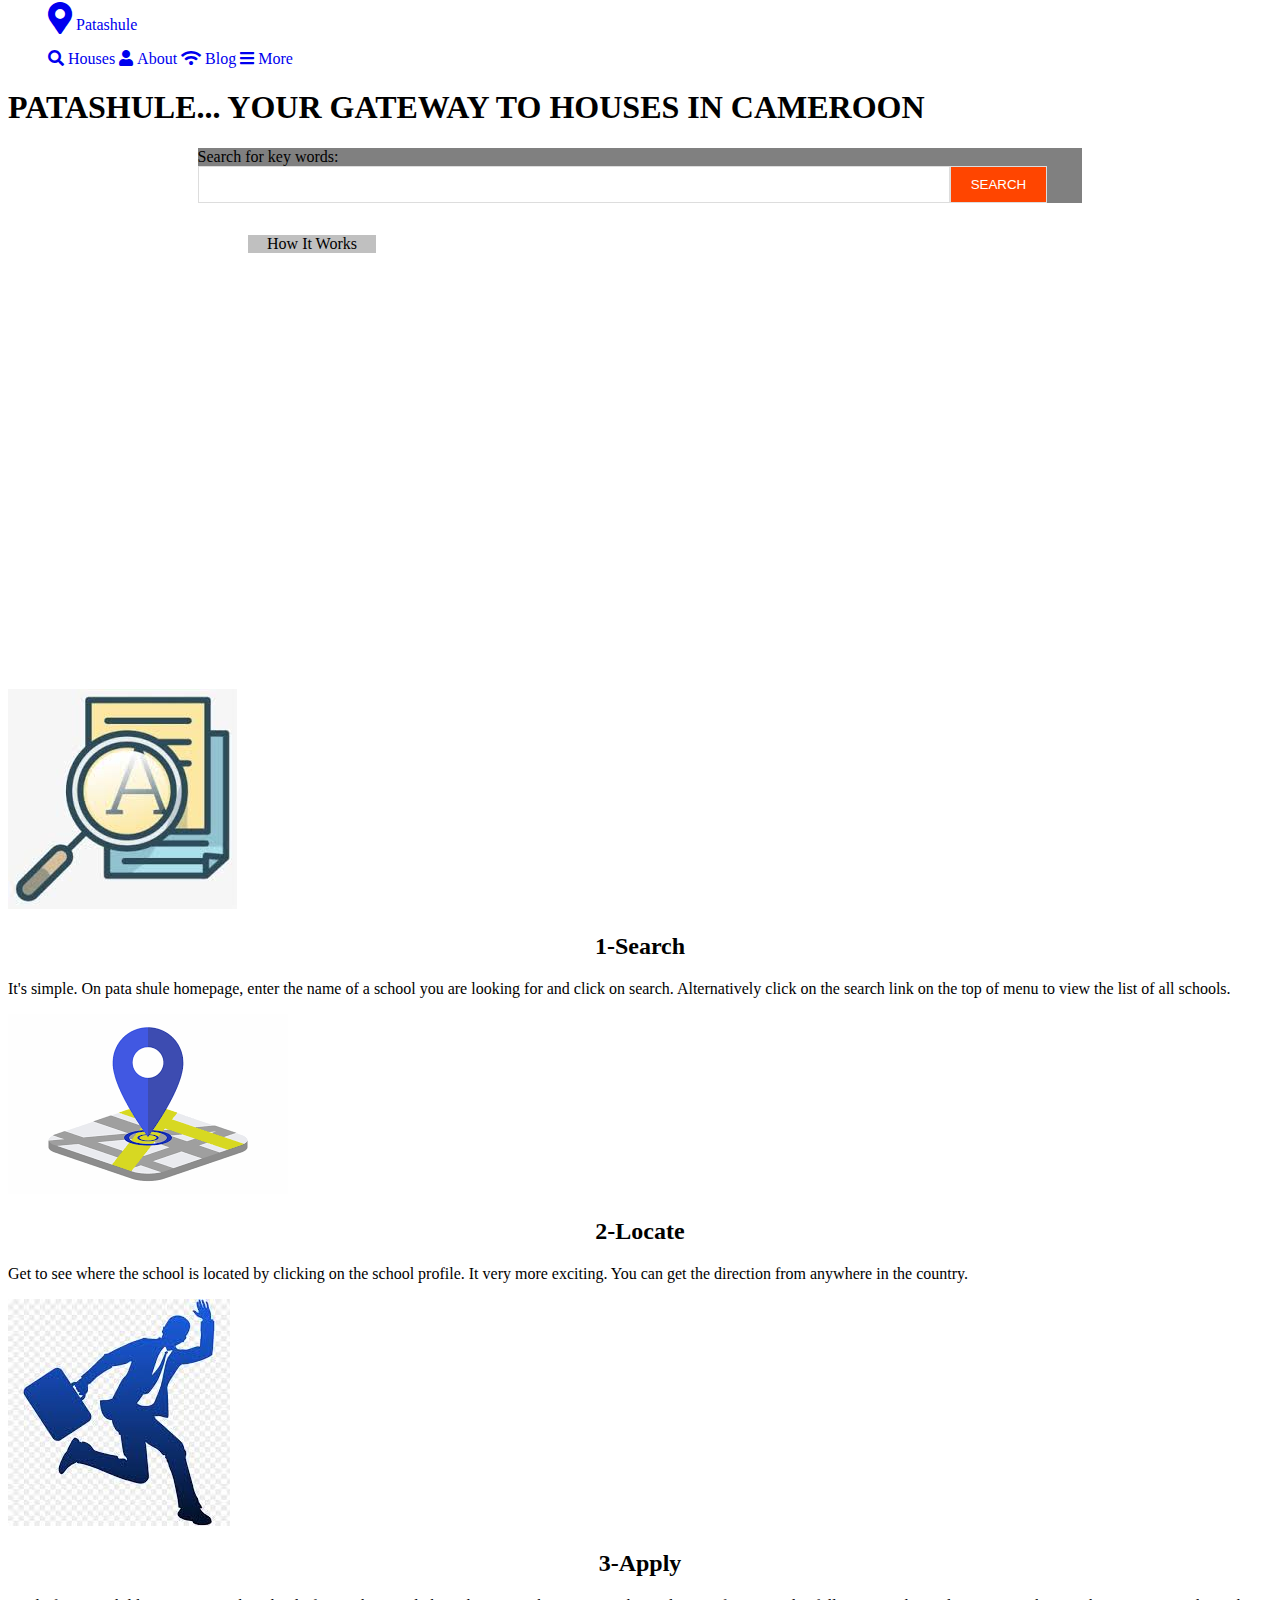
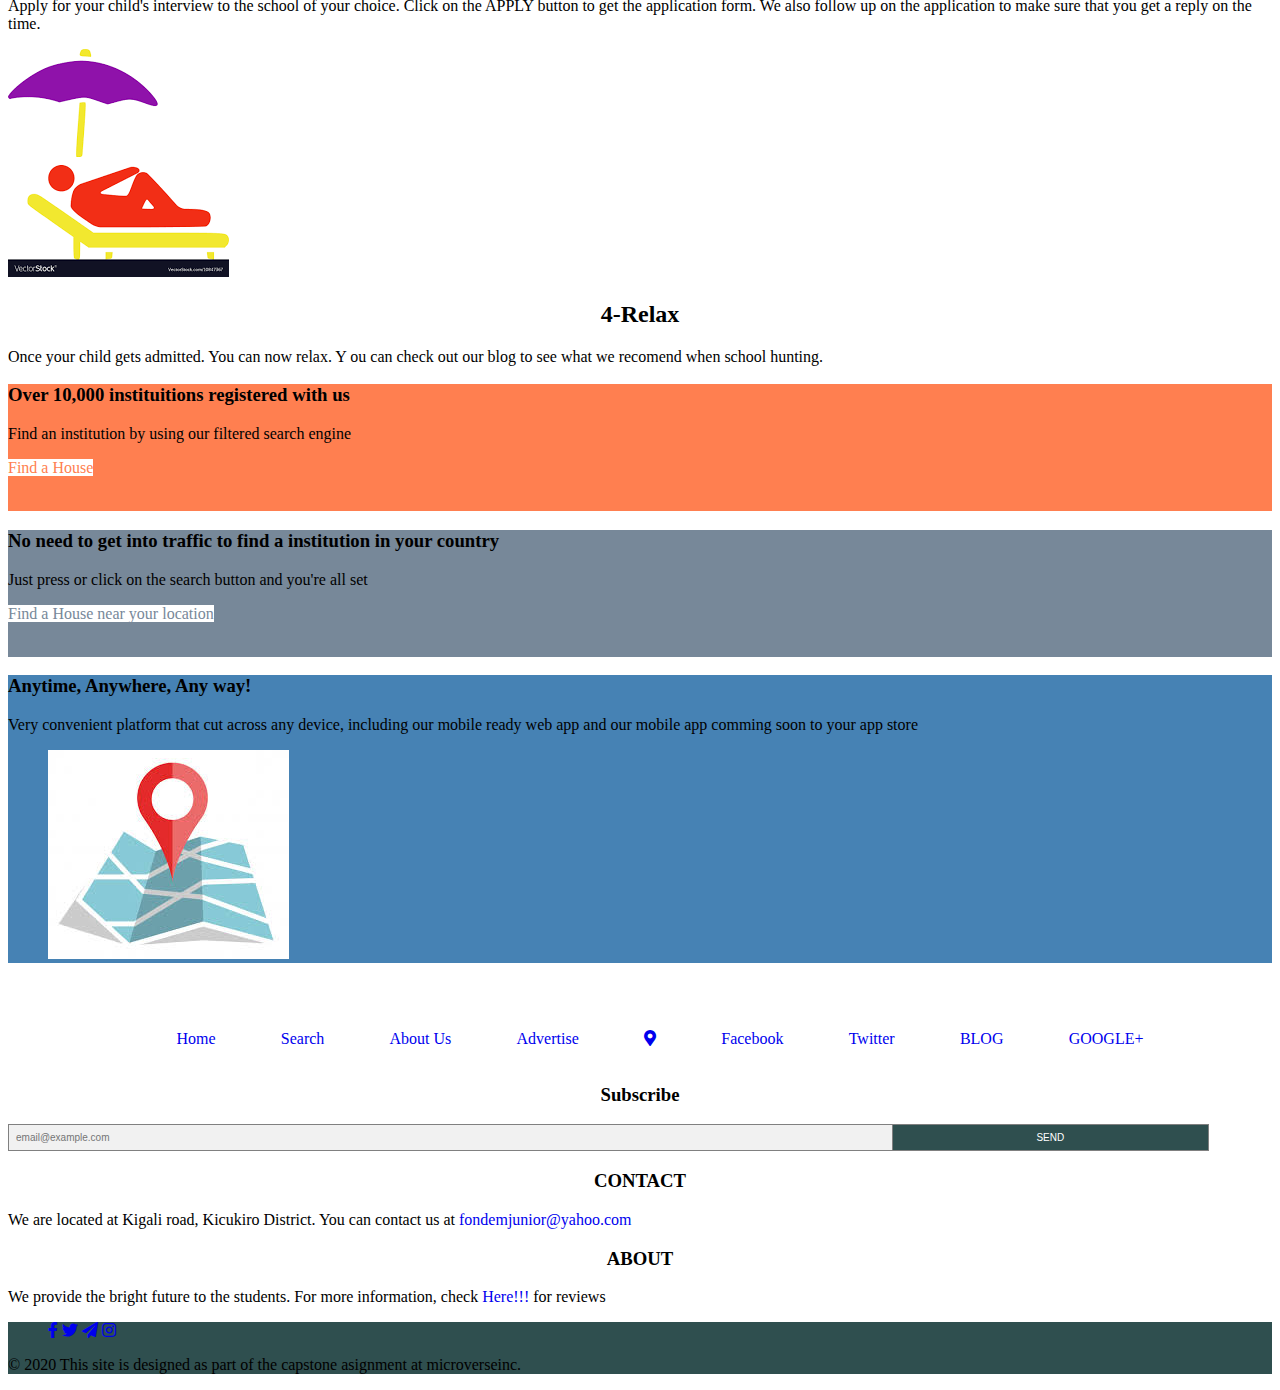
==== index.html @ 0b966c61 "finter linters" ====
<!DOCTYPE html>
<html lang="en">
<head>
    <meta charset="UTF-8">
    <meta http-equiv="X-UA-Compatible" content="IE=edge">
    <meta name="viewport" content="width=device-width, initial-scale=1.0">
    <link href="https://cdn.jsdelivr.net/npm/bootstrap@5.0.0-beta3/dist/css/bootstrap.min.css" rel="stylesheet" integrity="sha384-eOJMYsd53ii+scO/bJGFsiCZc+5NDVN2yr8+0RDqr0Ql0h+rP48ckxlpbzKgwra6" crossorigin="anonymous">
<script src="https://cdn.jsdelivr.net/npm/bootstrap@5.0.0-beta3/dist/js/bootstrap.bundle.min.js" integrity="sha384-JEW9xMcG8R+pH31jmWH6WWP0WintQrMb4s7ZOdauHnUtxwoG2vI5DkLtS3qm9Ekf" crossorigin="anonymous"></script>
    <link rel="stylesheet" href="https://cdnjs.cloudflare.com/ajax/libs/font-awesome/4.7.0/css/font-awesome.min.css">
    <link rel="stylesheet" href="css/all.css">
    <link rel="stylesheet" href="style.css">
    <title>House To Rest</title>
</head>
<body>
    <div class="container-fluid">
    <header class="row">
        <nav class="col bg-danger">
            <div class="row">
                <div class="col-12 col-md-3">
                <ul class="d-flex list-deco justify-content-center pt-2 float-md-start">
                    <li><a href="#" class="text-white"><i class="fas fa-map-marker-alt fa-2x"></i></a></li>
                    <li><a href="#" class="ps-3 text-white">Patashule</a></li>
                </ul>
            </div>
            
            <div class="col-12 col-md-9 list-deco">
                <ul class="d-flex justify-content-center justify-content-md-around float-lg-end pt-2">
                    <li><a href="items.html" class="text-white pe-1"><i class="fas fa-search"></i></a></li>
                    <li><a href="#" class="text-white d-none d-lg-block"> Houses</a></li>
                    <li><a href="#" class="text-white ps-4"><i class="fas fa-user"></i></a></li>
                    <li><a href="#" class="text-white d-none d-lg-block"> About</a></li>
                    <li><a href="#" class="text-white ps-4"><i class="fas fa-wifi"></i></a></li>
                    <li><a href="#" class="text-white d-none d-lg-block"> Blog</a></li>
                    <li><a href="#" class="text-white ps-4"><i class="fas fa-bars"></i></a></li>
                    <li><a href="#" class="text-white d-none d-lg-block"> More</a></li>
            </ul>
            </div>
            </div>
        </nav>
        <div class="background-image position-relative">
            <div class="position-absolute top-50 start-20">
            <h1 class="text-white ps-4">PATASHULE... YOUR GATEWAY <span class="">TO HOUSES IN CAMEROON</span></h1>
            <form class="p-1 rounded form-inline" action="/action_page.php">
                <label for="search">Search for key words:</label>
                
                <span class="form-inline1"><input type="search" id="search" name="search">
                <button type="submit">Search</button></span>
                
            </form>
            <div class="box-works">How It Works</div>
        </div>
        </div>
    </header>

    <main class="row">
        <div class="col upper-main pt-5">
            <div class="row">
            <div class="col-sm-12 col-md-12 col-lg-6">
                <div class="icon d-flex justify-content-center">
                    <img src="images/search-1.jfif" class="img-fluid" alt="">
                </div>
                <div>
                    <h2 class="main-header">1-Search</h2>
                </div>
                <div>
                    <p>
                        It's simple. On pata shule homepage, enter the name of a school you are looking for and click on search. Alternatively click on the search link on the top of menu to view the list of all schools.
                    </p>
                </div>
                
            </div>

            <div class="col-sm-12 col-md-12 col-lg-6">
                <div class="icon d-flex justify-content-center">
                    <img src="images/locate-1.png" class="img-fluid" alt="">
                </div>
                <div>
                    <h2 class="main-header">2-Locate</h2>
                </div>
                <div>
                    <p>
                        Get to see where the school is located by clicking on the school profile. It very more exciting. You can get the direction from anywhere in the country.
                    </p>
                </div>
                
            </div>
        </div>
        <div class="row">
            <div class="col-sm-12 col-md-12 col-lg-6">
                <div class="icon d-flex justify-content-center">
                    <img src="images/apply-1.jfif" class="img-fluid" alt="">
                </div>
                <div>
                    <h2 class="main-header">3-Apply</h2>
                </div>
                <div>
                    <p>
                        Apply for your child's interview to the school of your choice. Click on the APPLY button to get the application form. We also follow up on the application to make sure that you get a reply on the time.
                    </p>
                </div>
                
            </div>

            <div class="col-sm-12 col-md-12 col-lg-6">
                <div class="icon d-flex justify-content-center">
                    <img src="images/relax-1.png" class="img-fluid" alt="">
                </div>
                <div>
                    <h2 class="main-header">4-Relax</h2>
                </div>
                <div>
                    <p>
                        Once your child gets admitted. You can now relax. Y ou can check out our blog to see what we recomend when school hunting.
                    </p>
                </div>
                
            </div>
        </div>
        </div>
        <div class="lower-main">
            <div class="container-fluid">
                <div class="row">
                    <div class="row main-background-color1 pt-4">
                        <div class="col-sm-12 order-sm-2 order-md-1 col-md-9 art-main text-white">
                        <h3>Over 10,000 instituitions registered with us</h3>
                        <p>Find an institution by using our filtered search engine</p>
                        <span class="button-link">Find a House</span>
                        </div>
                        <figure class="col-sm-12 order-sm-1 order-md-2 col-md-3"><img src="https://ocscdn.azureedge.net/TX4IL/General%20Photos/efcae2cf-9b0f-4127-ac6e-5239e63807be.jpg" alt="" width="250" class="img-fluid rounded-circle mx-auto d-block"></figure>
                    </div>

                    <div class="row main-background-color2 pt-4">
                        <div class="col-sm-12 order-sm-2 order-md-1 col-md-9 art-main text-white">
                        <h3>No need to get into traffic to find a institution in your country</h3>
                        <p>Just press or click on the search button and you're all set</p>
                        <span class="button-link1">Find a House near your location</span>
                        </div>
                        <figure class="col-sm-12 order-sm-1 order-md-2 col-md-3">
                            <img src="https://www.expat.com/upload/housing/672855/1614450075478_3014882-full_size_3x2-t1614450511.jpg" alt="" width="250" class="img-fluid rounded-circle mx-auto d-block">
                        </figure>
                    </div>

                    <div class="row main-background-color3 pt-4">
                        <div class="col-sm-12 order-sm-2 order-md-1 col-md-9 art-main text-white">
                        <h3>Anytime, Anywhere, Any way!</h3>
                        <p>Very convenient platform that cut across any device, including our mobile ready web app
                            and our mobile app comming soon to your app store</p>
                        </div>
                        <figure class="col-sm-12 order-sm-1 order-md-2 col-md-3">
                            <img src="images/phone-location-4.png" alt="" class="img-fluid img-thumbnail mx-auto d-block">
                        </figure>
                    </div>
                </div>
            </div>
        </div>
    </main>
    
    <footer class="container-fluid">
    <div class="row bg-dark">
        <div class="upper-footer">
            <div class="footer-size home-link home-link1  home-link2 pb-2">
                <br>
                <ul class="upper-footer home-link">
                    <li><a href="#" class="text-white pt-2 upper-footer-nav">Home</a></li>
                    <li><a href="#" class="text-white pt-2 upper-footer-nav">Search</a></li>
                    <li><a href="#" class="text-white pt-2 upper-footer-nav">About Us</a></li>
                    <li><a href="#" class="text-white pt-2 upper-footer-nav home-link1">Advertise</a></li>
                    <li><a href="#" class="text-white pt-2 upper-footer-nav pb-2"><i class="fas fa-map-marker-alt"></i></a></li>
                    <li><a href="#" class="text-white pt-2 upper-footer-nav home-link">Facebook</a></li>
                    <li><a href="#" class="text-white pt-2 upper-footer-nav">Twitter</a></li>
                    <li><a href="#" class="text-white pt-2 upper-footer-nav">BLOG</a></li>
                    <li><a href="#" class="text-white pt-2 upper-footer-nav">GOOGLE+</a></li>
                </ul>
            </div>

        </div>
        <div class="row middlefooter text-white pt-3 ps-5">
            <div class="col-md-4">
                <h3 class="middlefooter-header">Subscribe</h3>
            <form class="form-style" action="action_page.php">
                <input type="text" placeholder="email@example.com" name="search">
                <button type="submit">SEND</button>
              </form>
            </div>
            
            <div class="col-md-4 pt-3">
                <h3 class="middlefooter-header">CONTACT</h3>
                <p>We are located at Kigali road, Kicukiro District. You can contact us at <a href="#">fondemjunior@yahoo.com</a></p>
            </div>
            <div class="col-md-4 pt-3">
                <h3 class="middlefooter-header">ABOUT</h3>
                <P>We provide the bright future to the students. For more information, check <a href="#">Here!!!</a> for reviews</P>
            </div>
        </div>
        <div class="lower-footer text-white">
            <div class="row">
                <ul class="col-lg-4">
                    <li><a href="#" class="text-white"><i class="fab fa-facebook-f"></i></a></li>
                    <li><a href="#" class="text-white"><i class="fab fa-twitter"></i></a></li>
                    <li><a href="#" class="text-white"><i class="fas fa-paper-plane"></i></a></li>
                    <li><a href="#" class="text-white"><i class="fab fa-instagram"></i></a></li>
                </ul>
                <div class="col-lg-8 ps-2"><p class="float-lg-end">© 2020 This site is designed as part of the capstone asignment at microverseinc.</p></div>
            </div>
        </div>
    </div>
</footer>
</div>
    <script src="https://cdn.jsdelivr.net/npm/@popperjs/core@2.9.1/dist/umd/popper.min.js" integrity="sha384-SR1sx49pcuLnqZUnnPwx6FCym0wLsk5JZuNx2bPPENzswTNFaQU1RDvt3wT4gWFG" crossorigin="anonymous"></script>
<script src="https://cdn.jsdelivr.net/npm/bootstrap@5.0.0-beta3/dist/js/bootstrap.min.js" integrity="sha384-j0CNLUeiqtyaRmlzUHCPZ+Gy5fQu0dQ6eZ/xAww941Ai1SxSY+0EQqNXNE6DZiVc" crossorigin="anonymous"></script>

</body>
</html>
---- style.css ----
* {
  box-sizing: border-box;
}

/* Style the search field */
form.form-style input[type=text] {
  padding: 10px;
  font-size: 17px;
  border: 1px solid grey;
  float: left;
  width: 80%;
  background: #f1f1f1;
}

/* Style the submit button */
form.form-style button {
  float: left;
  margin-top: 0%;
  width: 15%;
  padding: 10px;
  background-color: darkslategrey;
  color: white;
  font-size: 17px;
  border: 1px solid grey;
  border-left: none;
  cursor: pointer;
}

form.form-style button:hover {
  background: #0b7dda;
}

/* Clear floats */
form.form-style::after {
  content: "";
  clear: both;
  display: table;
}

/* header */

.background-image {
  background-image: url(https://www.expat.com/images/destinations-pictures/cameroon-hero_size-t1448621766.jpg);
  height: 600px;
  max-width: 100%;
  background-size: cover;
}

a {
  text-decoration: none;
  list-style: none;
}

.list-deco a {
  text-decoration: none;
  list-style: none;
}

ul li {
  display: inline;
}

.box-works {
  background-color: silver;
  width: 8rem;
  margin-top: 2rem;
  margin-left: 1.5rem;
  text-align: center;
}

/* main content */

.main-header {
  text-align: center;
}

.main-background-color1 {
  background-color: coral;
}

.main-background-color2 {
  background-color: lightslategrey;
}

.main-background-color3 {
  background-color: steelblue;
}

.button-link {
  color: coral;
  background-color: white;
  text-align: center;
}

.button-link1 {
  color: lightslategray;
  background-color: white;
  text-align: center;
}

/* footer */

.upper-footer {
  display: flex;
  flex-direction: column;
  align-items: center;
}

.home-link {
  border-top: 1px solid white;
}

.home-link1 {
  border-bottom: 1px solid white;
}

.footer-size {
  width: 90%;
}

.lower-footer {
  background-color: darkslategrey;
}

@media only screen and (min-width: 768px) {
  .box-works {
    margin-left: 15rem;
  }

  .upper-footer {
    display: flex;
    flex-direction: row;
    flex-wrap: nowrap;
    justify-content: space-evenly;
  }

  .home-link {
    border-top: 0;
  }

  .home-link1 {
    border-bottom: 0;
  }

  .home-link2 {
    border-top: 1px solid white;
    border-bottom: 1px solid white;
    margin-top: 1rem;
  }

  .upper-footer-nav {
    padding-bottom: 1rem;
  }

  form.form-style input[type=text] {
    padding: 7px;
    font-size: 10px;
    width: 70%;
  }

  .form-inline button {
    padding: 10px 20px;
    background-color: cornflowerblue;
    border: 1px solid #ddd;
    color: white;
    cursor: pointer;
    text-transform: uppercase;
  }

  form.form-style button {
    width: 25%;
    padding: 7px;
    font-size: 10px;
  }

  .middlefooter-header {
    text-align: center;
  }
}

select {
  padding: 4px;
}

.form-inline {
  background-color: gray;
  width: 70%;
  margin: auto;
}

.form-inline1 {
  display: flex;
  flex-flow: row wrap;
  align-items: center;
}

.form-inline input {
  vertical-align: middle;
  margin: 0 0 0 0;
  padding: 10px;
  background-color: #fff;
  border: 1px solid #ddd;
  width: 80%;
}

@media (max-width: 768px) {
  .form-inline input {
    margin: 10px 0;
    width: 95%;
  }

  .form-inline1 {
    flex-direction: column;
    align-items: stretch;
  }

  .form-inline button {
    background-color: orangered;
    width: 95%;
  }
}

@media only screen and (min-width: 992px) {
  .form-inline button {
    background-color: orangered;
  }

  .form-inline input {
    width: 85%;
  }
}

/* list of items file */

.card-b-color {
  background-color: coral;
}
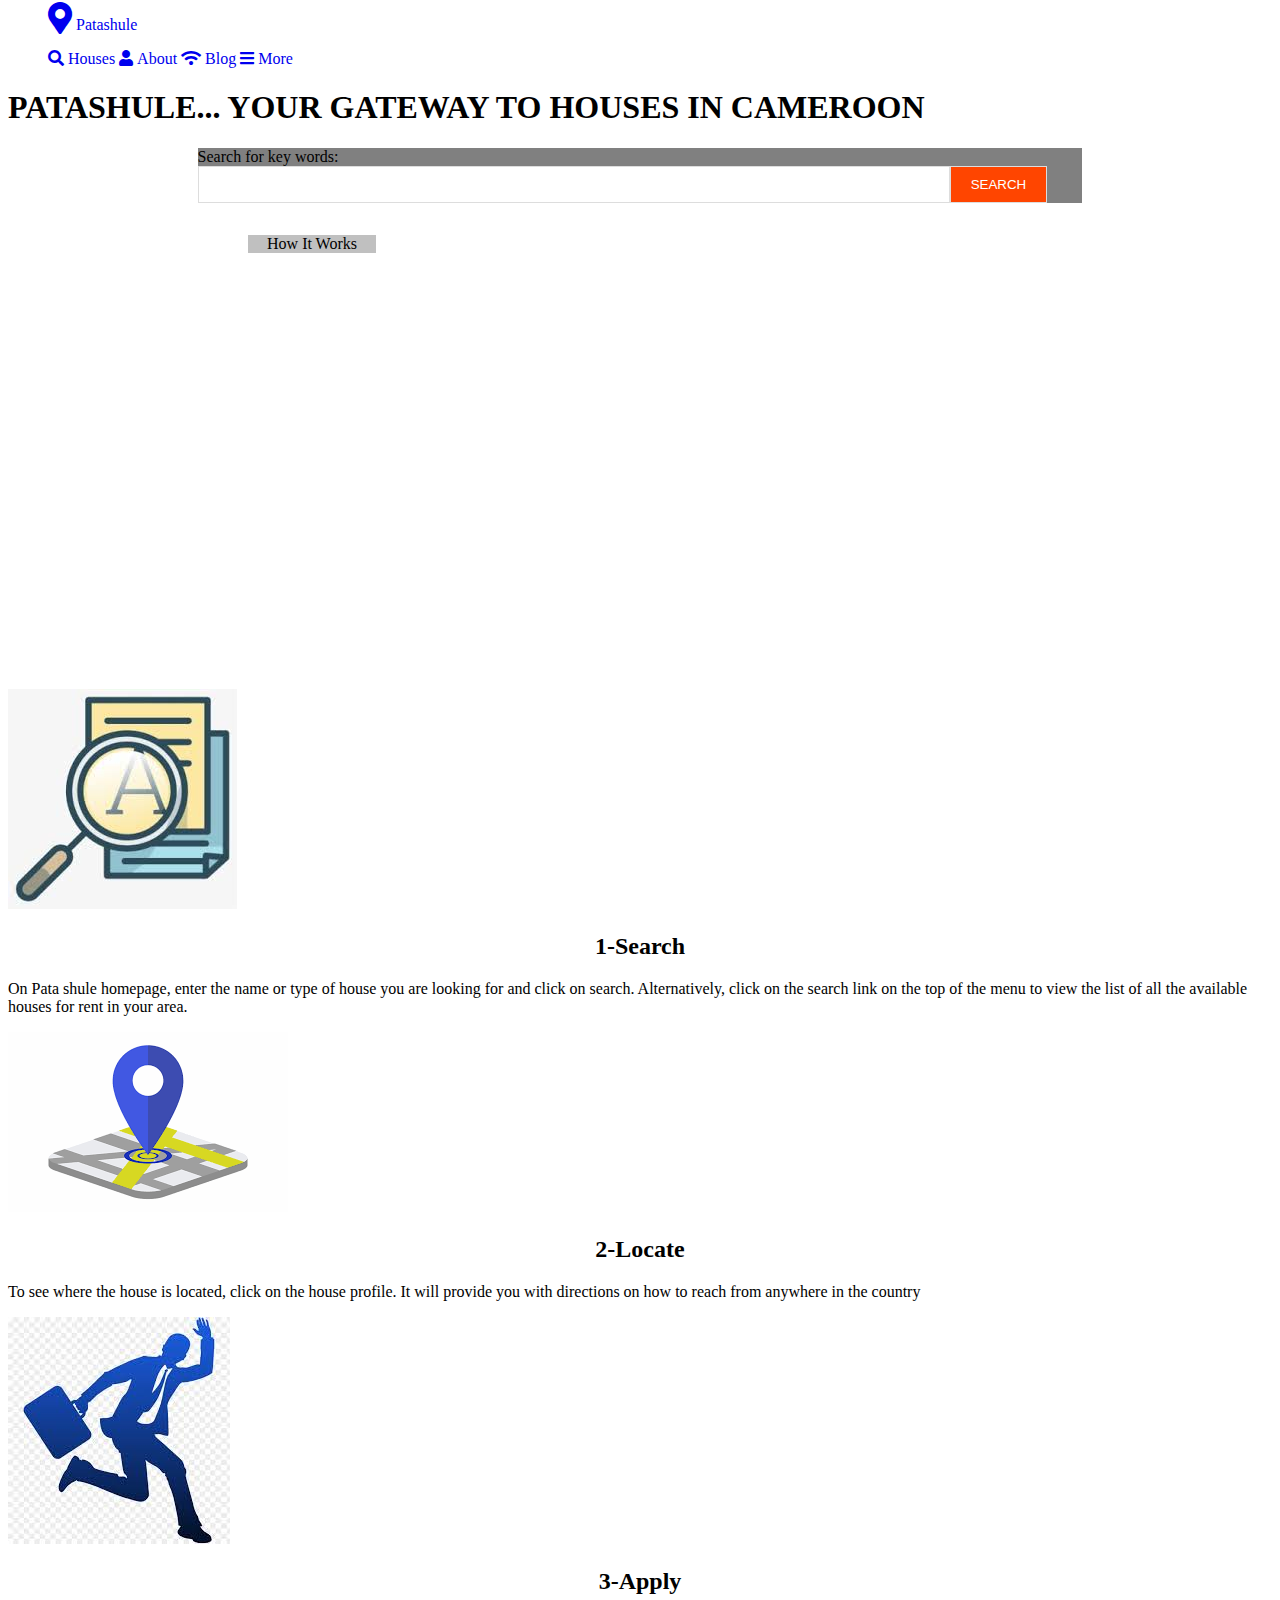
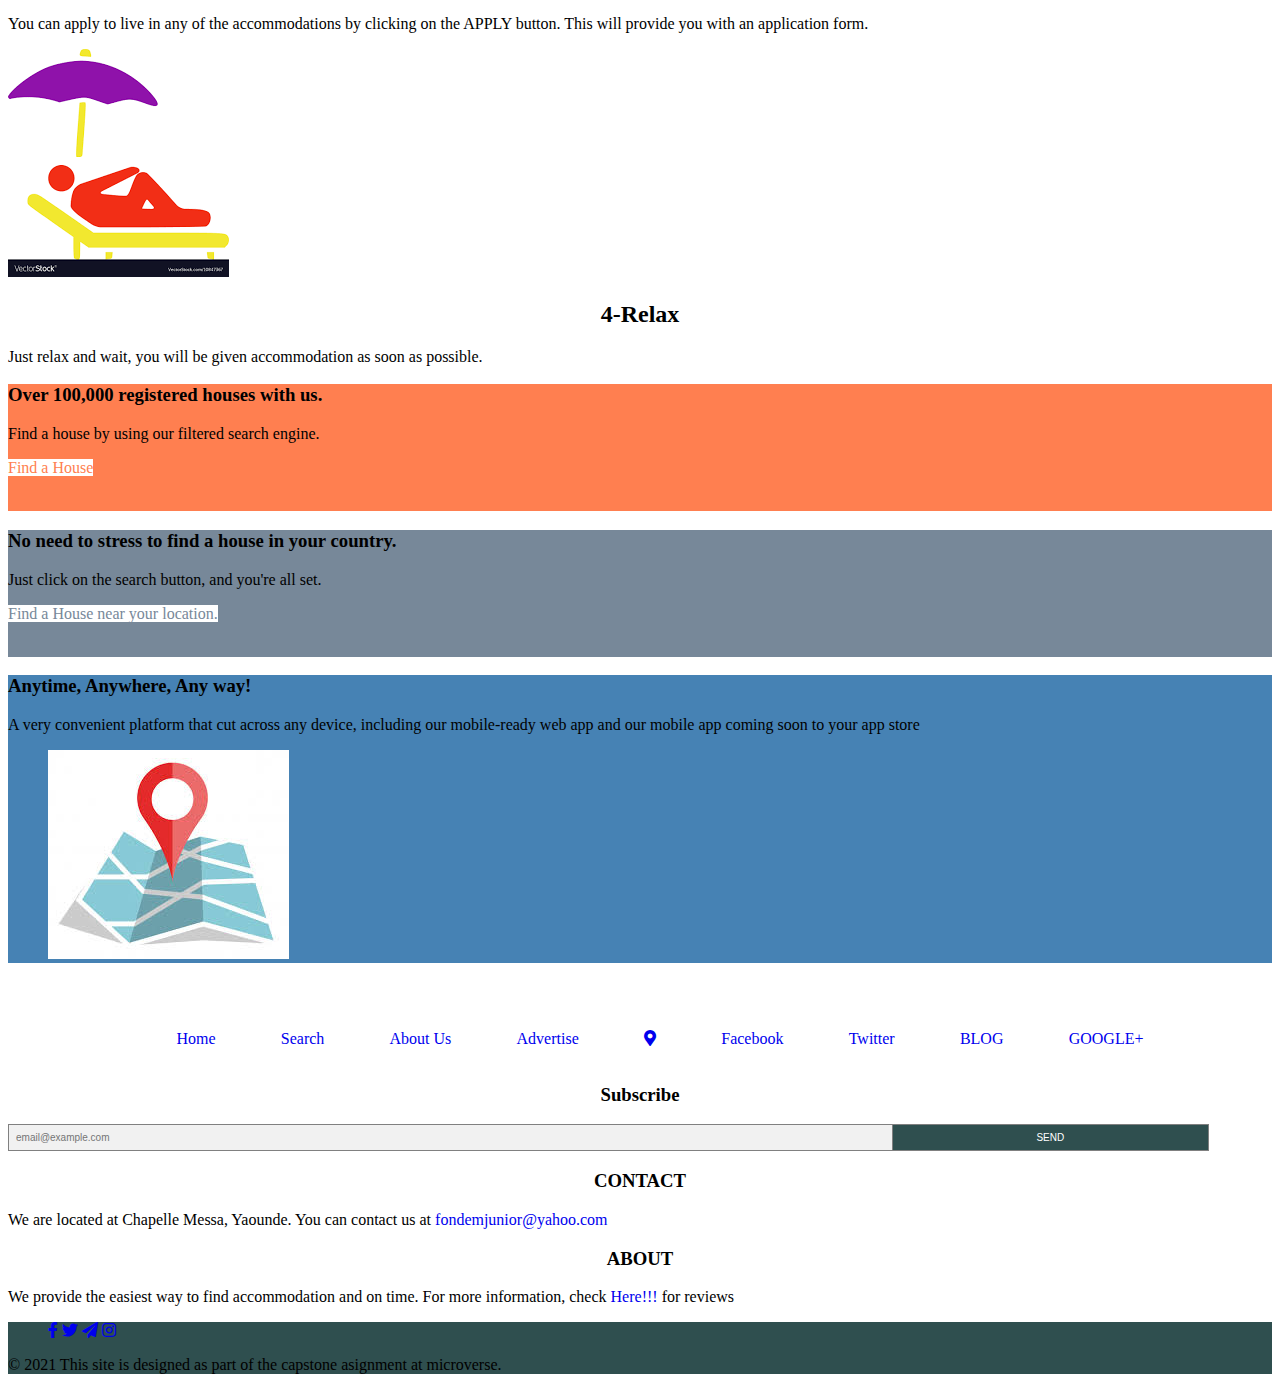
==== commit 7dfdcd3e: "add style to footer" ====
--- a/index.html
+++ b/index.html
@@ -27,11 +27,11 @@
                 <ul class="d-flex justify-content-center justify-content-md-around float-lg-end pt-2">
                     <li><a href="items.html" class="text-white pe-1"><i class="fas fa-search"></i></a></li>
                     <li><a href="#" class="text-white d-none d-lg-block"> Houses</a></li>
-                    <li><a href="#" class="text-white ps-4"><i class="fas fa-user"></i></a></li>
+                    <li><a href="#" class="text-white ps-4 pe-1"><i class="fas fa-user"></i></a></li>
                     <li><a href="#" class="text-white d-none d-lg-block"> About</a></li>
-                    <li><a href="#" class="text-white ps-4"><i class="fas fa-wifi"></i></a></li>
+                    <li><a href="#" class="text-white ps-4 pe-1"><i class="fas fa-wifi"></i></a></li>
                     <li><a href="#" class="text-white d-none d-lg-block"> Blog</a></li>
-                    <li><a href="#" class="text-white ps-4"><i class="fas fa-bars"></i></a></li>
+                    <li><a href="#" class="text-white ps-4 pe-1"><i class="fas fa-bars"></i></a></li>
                     <li><a href="#" class="text-white d-none d-lg-block"> More</a></li>
             </ul>
             </div>
@@ -64,7 +64,8 @@
                 </div>
                 <div>
                     <p>
-                        It's simple. On pata shule homepage, enter the name of a school you are looking for and click on search. Alternatively click on the search link on the top of menu to view the list of all schools.
+                        On Pata shule homepage, enter the name or type of house you are looking for and click on search. Alternatively, click on
+                        the search link on the top of the menu to view the list of all the available houses for rent in your area.
                     </p>
                 </div>
                 
@@ -79,7 +80,8 @@
                 </div>
                 <div>
                     <p>
-                        Get to see where the school is located by clicking on the school profile. It very more exciting. You can get the direction from anywhere in the country.
+                        To see where the house is located, click on the house profile. It will provide you with directions on how to reach from
+                        anywhere in the country
                     </p>
                 </div>
                 
@@ -95,7 +97,8 @@
                 </div>
                 <div>
                     <p>
-                        Apply for your child's interview to the school of your choice. Click on the APPLY button to get the application form. We also follow up on the application to make sure that you get a reply on the time.
+                        You can apply to live in any of the accommodations by clicking on the APPLY button. This will provide you with an
+                        application form.
                     </p>
                 </div>
                 
@@ -110,7 +113,7 @@
                 </div>
                 <div>
                     <p>
-                        Once your child gets admitted. You can now relax. Y ou can check out our blog to see what we recomend when school hunting.
+                        Just relax and wait, you will be given accommodation as soon as possible.
                     </p>
                 </div>
                 
@@ -122,8 +125,8 @@
                 <div class="row">
                     <div class="row main-background-color1 pt-4">
                         <div class="col-sm-12 order-sm-2 order-md-1 col-md-9 art-main text-white">
-                        <h3>Over 10,000 instituitions registered with us</h3>
-                        <p>Find an institution by using our filtered search engine</p>
+                        <h3>Over 100,000 registered houses with us.</h3>
+                        <p>Find a house by using our filtered search engine.</p>
                         <span class="button-link">Find a House</span>
                         </div>
                         <figure class="col-sm-12 order-sm-1 order-md-2 col-md-3"><img src="https://ocscdn.azureedge.net/TX4IL/General%20Photos/efcae2cf-9b0f-4127-ac6e-5239e63807be.jpg" alt="" width="250" class="img-fluid rounded-circle mx-auto d-block"></figure>
@@ -131,9 +134,9 @@
 
                     <div class="row main-background-color2 pt-4">
                         <div class="col-sm-12 order-sm-2 order-md-1 col-md-9 art-main text-white">
-                        <h3>No need to get into traffic to find a institution in your country</h3>
-                        <p>Just press or click on the search button and you're all set</p>
-                        <span class="button-link1">Find a House near your location</span>
+                        <h3>No need to stress to find a house in your country.</h3>
+                        <p>Just click on the search button, and you're all set.</p>
+                        <span class="button-link1">Find a House near your location.</span>
                         </div>
                         <figure class="col-sm-12 order-sm-1 order-md-2 col-md-3">
                             <img src="https://www.expat.com/upload/housing/672855/1614450075478_3014882-full_size_3x2-t1614450511.jpg" alt="" width="250" class="img-fluid rounded-circle mx-auto d-block">
@@ -143,8 +146,7 @@
                     <div class="row main-background-color3 pt-4">
                         <div class="col-sm-12 order-sm-2 order-md-1 col-md-9 art-main text-white">
                         <h3>Anytime, Anywhere, Any way!</h3>
-                        <p>Very convenient platform that cut across any device, including our mobile ready web app
-                            and our mobile app comming soon to your app store</p>
+                        <p>A very convenient platform that cut across any device, including our mobile-ready web app and our mobile app coming soon to your app store</p>
                         </div>
                         <figure class="col-sm-12 order-sm-1 order-md-2 col-md-3">
                             <img src="images/phone-location-4.png" alt="" class="img-fluid img-thumbnail mx-auto d-block">
@@ -185,11 +187,11 @@
             
             <div class="col-md-4 pt-3">
                 <h3 class="middlefooter-header">CONTACT</h3>
-                <p>We are located at Kigali road, Kicukiro District. You can contact us at <a href="#">fondemjunior@yahoo.com</a></p>
+                <p>We are located at Chapelle Messa, Yaounde. You can contact us at <a href="#">fondemjunior@yahoo.com</a></p>
             </div>
             <div class="col-md-4 pt-3">
                 <h3 class="middlefooter-header">ABOUT</h3>
-                <P>We provide the bright future to the students. For more information, check <a href="#">Here!!!</a> for reviews</P>
+                <P>We provide the easiest way to find accommodation and on time. For more information, check <a href="#">Here!!!</a> for reviews</P>
             </div>
         </div>
         <div class="lower-footer text-white">
@@ -200,7 +202,7 @@
                     <li><a href="#" class="text-white"><i class="fas fa-paper-plane"></i></a></li>
                     <li><a href="#" class="text-white"><i class="fab fa-instagram"></i></a></li>
                 </ul>
-                <div class="col-lg-8 ps-2"><p class="float-lg-end">© 2020 This site is designed as part of the capstone asignment at microverseinc.</p></div>
+                <div class="col-lg-8 ps-2"><p class="float-lg-end">© 2021 This site is designed as part of the capstone asignment at microverse.</p></div>
             </div>
         </div>
     </div>
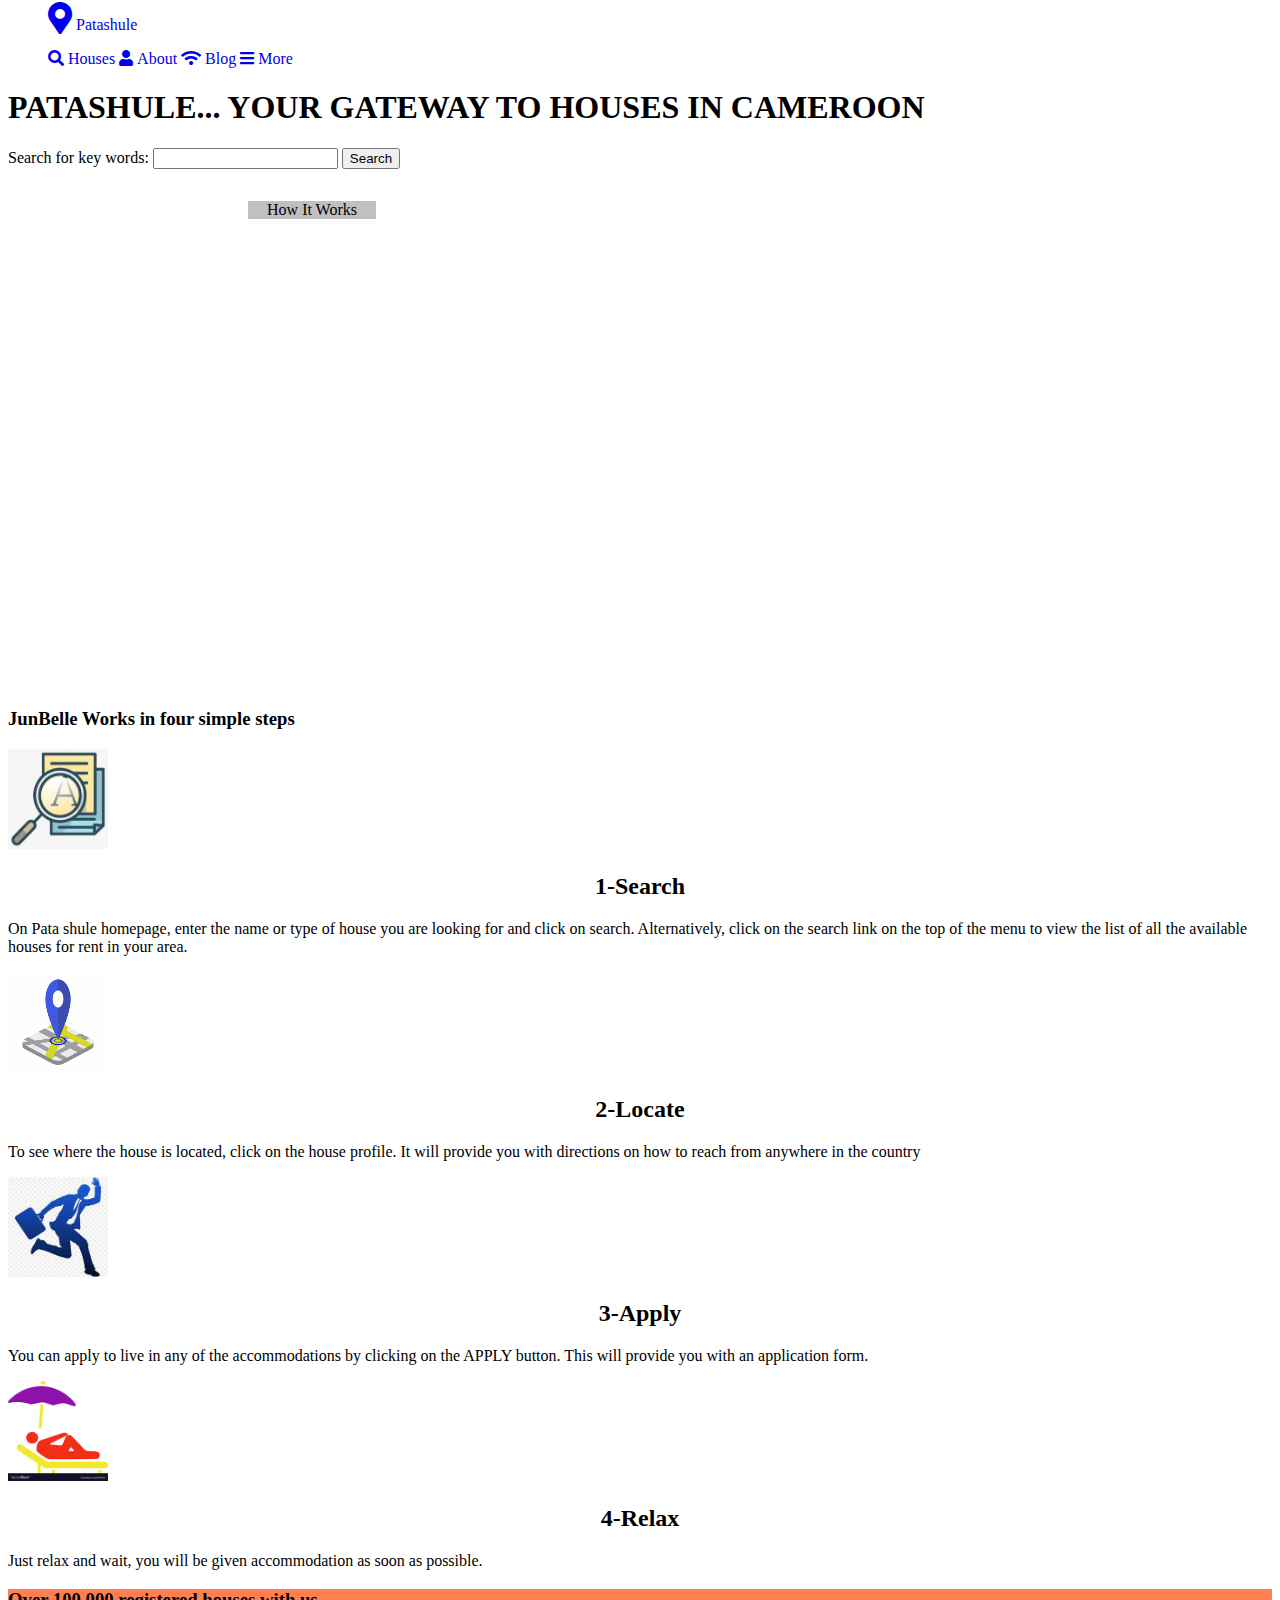
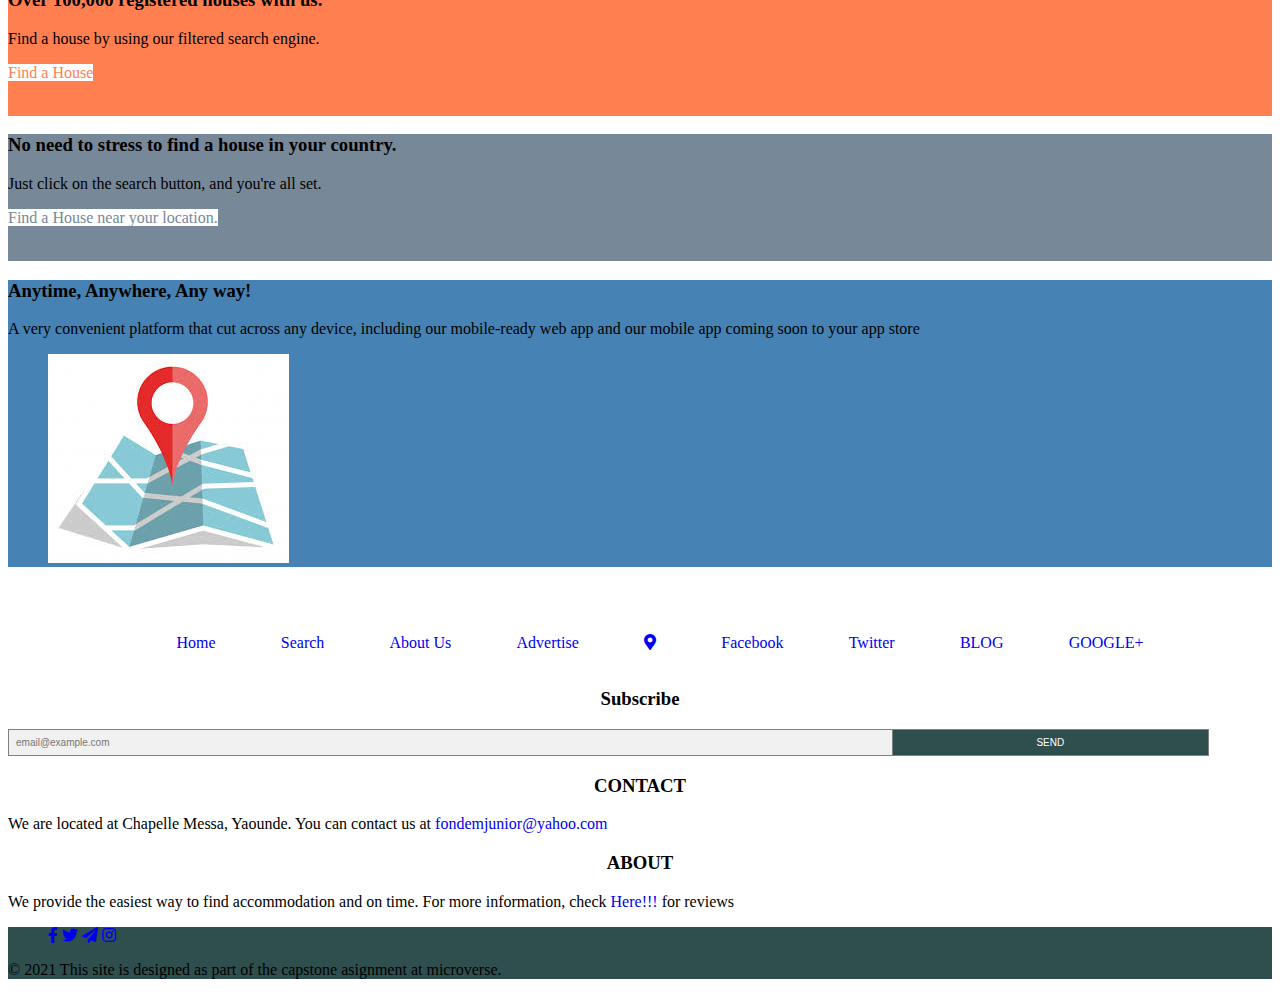
==== commit a7d50e9f: "Add semantic to files and link to list of items" ====
--- a/index.html
+++ b/index.html
@@ -37,27 +37,33 @@
             </div>
             </div>
         </nav>
-        <div class="background-image position-relative">
-            <div class="position-absolute top-50 start-20">
-            <h1 class="text-white ps-4">PATASHULE... YOUR GATEWAY <span class="">TO HOUSES IN CAMEROON</span></h1>
-            <form class="p-1 rounded form-inline" action="/action_page.php">
+        <section>
+        <div class="container background-image">
+            <div class="background-search-header">
+            <h1 class="text-white">PATASHULE... YOUR GATEWAY <span class="">TO HOUSES IN CAMEROON</span></h1>
+            <form class="p-1 rounded bg-secondary" action="/action_page.php">
                 <label for="search">Search for key words:</label>
                 
-                <span class="form-inline1"><input type="search" id="search" name="search">
-                <button type="submit">Search</button></span>
+                <span class="d-flex flex-column button-flex">
+                    <input class="input-1" type="search" id="search" name="search">
+                    <button type="submit" class="btn-1 bg-danger">Search</button>
+                </span>
                 
             </form>
             <div class="box-works">How It Works</div>
         </div>
         </div>
+        </section>
     </header>
 
     <main class="row">
-        <div class="col upper-main pt-5">
+        <section>
+            <h3 class="pt-5 text-center text-danger">JunBelle <span class="text-uppercase">Works in four simple steps</span></h3>
+        <div class="col upper-main">
             <div class="row">
-            <div class="col-sm-12 col-md-12 col-lg-6">
-                <div class="icon d-flex justify-content-center">
-                    <img src="images/search-1.jfif" class="img-fluid" alt="">
+            <article class="col-sm-12 col-md-12 col-lg-6">
+                <div class="icon d-flex justify-content-center">
+                    <img src="images/search-1.jfif" class="img-fluid img-main" alt="" width="100" height="100">
                 </div>
                 <div>
                     <h2 class="main-header">1-Search</h2>
@@ -69,11 +75,11 @@
                     </p>
                 </div>
                 
-            </div>
-
-            <div class="col-sm-12 col-md-12 col-lg-6">
-                <div class="icon d-flex justify-content-center">
-                    <img src="images/locate-1.png" class="img-fluid" alt="">
+            </article>
+
+            <article class="col-sm-12 col-md-12 col-lg-6 pt-4">
+                <div class="icon d-flex justify-content-center">
+                    <img src="images/locate-1.png" class="img-fluid img-main pb-1" alt="" width="100" height="100">
                 </div>
                 <div>
                     <h2 class="main-header">2-Locate</h2>
@@ -85,12 +91,12 @@
                     </p>
                 </div>
                 
-            </div>
+            </article>
         </div>
         <div class="row">
-            <div class="col-sm-12 col-md-12 col-lg-6">
-                <div class="icon d-flex justify-content-center">
-                    <img src="images/apply-1.jfif" class="img-fluid" alt="">
+            <article class="col-sm-12 col-md-12 col-lg-6">
+                <div class="icon d-flex justify-content-center">
+                    <img src="images/apply-1.jfif" class="img-fluid img-main" alt="" width="100" height="100">
                 </div>
                 <div>
                     <h2 class="main-header">3-Apply</h2>
@@ -102,11 +108,11 @@
                     </p>
                 </div>
                 
-            </div>
-
-            <div class="col-sm-12 col-md-12 col-lg-6">
-                <div class="icon d-flex justify-content-center">
-                    <img src="images/relax-1.png" class="img-fluid" alt="">
+            </article>
+
+            <article class="col-sm-12 col-md-12 col-lg-6">
+                <div class="icon d-flex justify-content-center">
+                    <img src="images/relax-1.png" class="img-fluid img-main" alt="" width="100" height="100">
                 </div>
                 <div>
                     <h2 class="main-header">4-Relax</h2>
@@ -117,22 +123,24 @@
                     </p>
                 </div>
                 
-            </div>
-        </div>
-        </div>
+            </article>
+        </div>
+        </div>
+    </section>
+    <section>
         <div class="lower-main">
             <div class="container-fluid">
                 <div class="row">
-                    <div class="row main-background-color1 pt-4">
+                    <article class="row main-background-color1 pt-4">
                         <div class="col-sm-12 order-sm-2 order-md-1 col-md-9 art-main text-white">
                         <h3>Over 100,000 registered houses with us.</h3>
                         <p>Find a house by using our filtered search engine.</p>
                         <span class="button-link">Find a House</span>
                         </div>
                         <figure class="col-sm-12 order-sm-1 order-md-2 col-md-3"><img src="https://ocscdn.azureedge.net/TX4IL/General%20Photos/efcae2cf-9b0f-4127-ac6e-5239e63807be.jpg" alt="" width="250" class="img-fluid rounded-circle mx-auto d-block"></figure>
-                    </div>
-
-                    <div class="row main-background-color2 pt-4">
+                    </article>
+
+                    <article class="row main-background-color2 pt-4">
                         <div class="col-sm-12 order-sm-2 order-md-1 col-md-9 art-main text-white">
                         <h3>No need to stress to find a house in your country.</h3>
                         <p>Just click on the search button, and you're all set.</p>
@@ -141,9 +149,9 @@
                         <figure class="col-sm-12 order-sm-1 order-md-2 col-md-3">
                             <img src="https://www.expat.com/upload/housing/672855/1614450075478_3014882-full_size_3x2-t1614450511.jpg" alt="" width="250" class="img-fluid rounded-circle mx-auto d-block">
                         </figure>
-                    </div>
-
-                    <div class="row main-background-color3 pt-4">
+                    </article>
+
+                    <article class="row main-background-color3 pt-4">
                         <div class="col-sm-12 order-sm-2 order-md-1 col-md-9 art-main text-white">
                         <h3>Anytime, Anywhere, Any way!</h3>
                         <p>A very convenient platform that cut across any device, including our mobile-ready web app and our mobile app coming soon to your app store</p>
@@ -151,20 +159,21 @@
                         <figure class="col-sm-12 order-sm-1 order-md-2 col-md-3">
                             <img src="images/phone-location-4.png" alt="" class="img-fluid img-thumbnail mx-auto d-block">
                         </figure>
-                    </div>
-                </div>
-            </div>
-        </div>
+                    </article>
+                </div>
+            </div>
+        </div>
+        </section>
     </main>
     
     <footer class="container-fluid">
     <div class="row bg-dark">
-        <div class="upper-footer">
+        <section class="upper-footer">
             <div class="footer-size home-link home-link1  home-link2 pb-2">
                 <br>
                 <ul class="upper-footer home-link">
                     <li><a href="#" class="text-white pt-2 upper-footer-nav">Home</a></li>
-                    <li><a href="#" class="text-white pt-2 upper-footer-nav">Search</a></li>
+                    <li><a href="items.html" class="text-white pt-2 upper-footer-nav">Search</a></li>
                     <li><a href="#" class="text-white pt-2 upper-footer-nav">About Us</a></li>
                     <li><a href="#" class="text-white pt-2 upper-footer-nav home-link1">Advertise</a></li>
                     <li><a href="#" class="text-white pt-2 upper-footer-nav pb-2"><i class="fas fa-map-marker-alt"></i></a></li>
@@ -175,7 +184,8 @@
                 </ul>
             </div>
 
-        </div>
+        </section>
+        <section>
         <div class="row middlefooter text-white pt-3 ps-5">
             <div class="col-md-4">
                 <h3 class="middlefooter-header">Subscribe</h3>
@@ -194,6 +204,8 @@
                 <P>We provide the easiest way to find accommodation and on time. For more information, check <a href="#">Here!!!</a> for reviews</P>
             </div>
         </div>
+        </section>
+        <section>
         <div class="lower-footer text-white">
             <div class="row">
                 <ul class="col-lg-4">
@@ -205,6 +217,7 @@
                 <div class="col-lg-8 ps-2"><p class="float-lg-end">© 2021 This site is designed as part of the capstone asignment at microverse.</p></div>
             </div>
         </div>
+        </section>
     </div>
 </footer>
 </div>
--- a/style.css
+++ b/style.css
@@ -3,7 +3,7 @@
 }
 
 /* Style the search field */
-form.form-style input[type=text] {
+form.form-style input[type="text"] {
   padding: 10px;
   font-size: 17px;
   border: 1px solid grey;
@@ -152,7 +152,7 @@
     padding-bottom: 1rem;
   }
 
-  form.form-style input[type=text] {
+  form.form-style input[type="text"] {
     padding: 7px;
     font-size: 10px;
     width: 70%;
@@ -235,3 +235,22 @@
 .card-b-color {
   background-color: coral;
 }
+
+/* detail page */
+
+.detail-border {
+  border: 1px solid darkgrey;
+}
+
+.detail-link {
+  clear: both;
+  display: flex;
+  justify-content: space-evenly;
+}
+
+.more-details {
+  height: 100px;
+  display: flex;
+  justify-content: center;
+  align-items: center;
+}
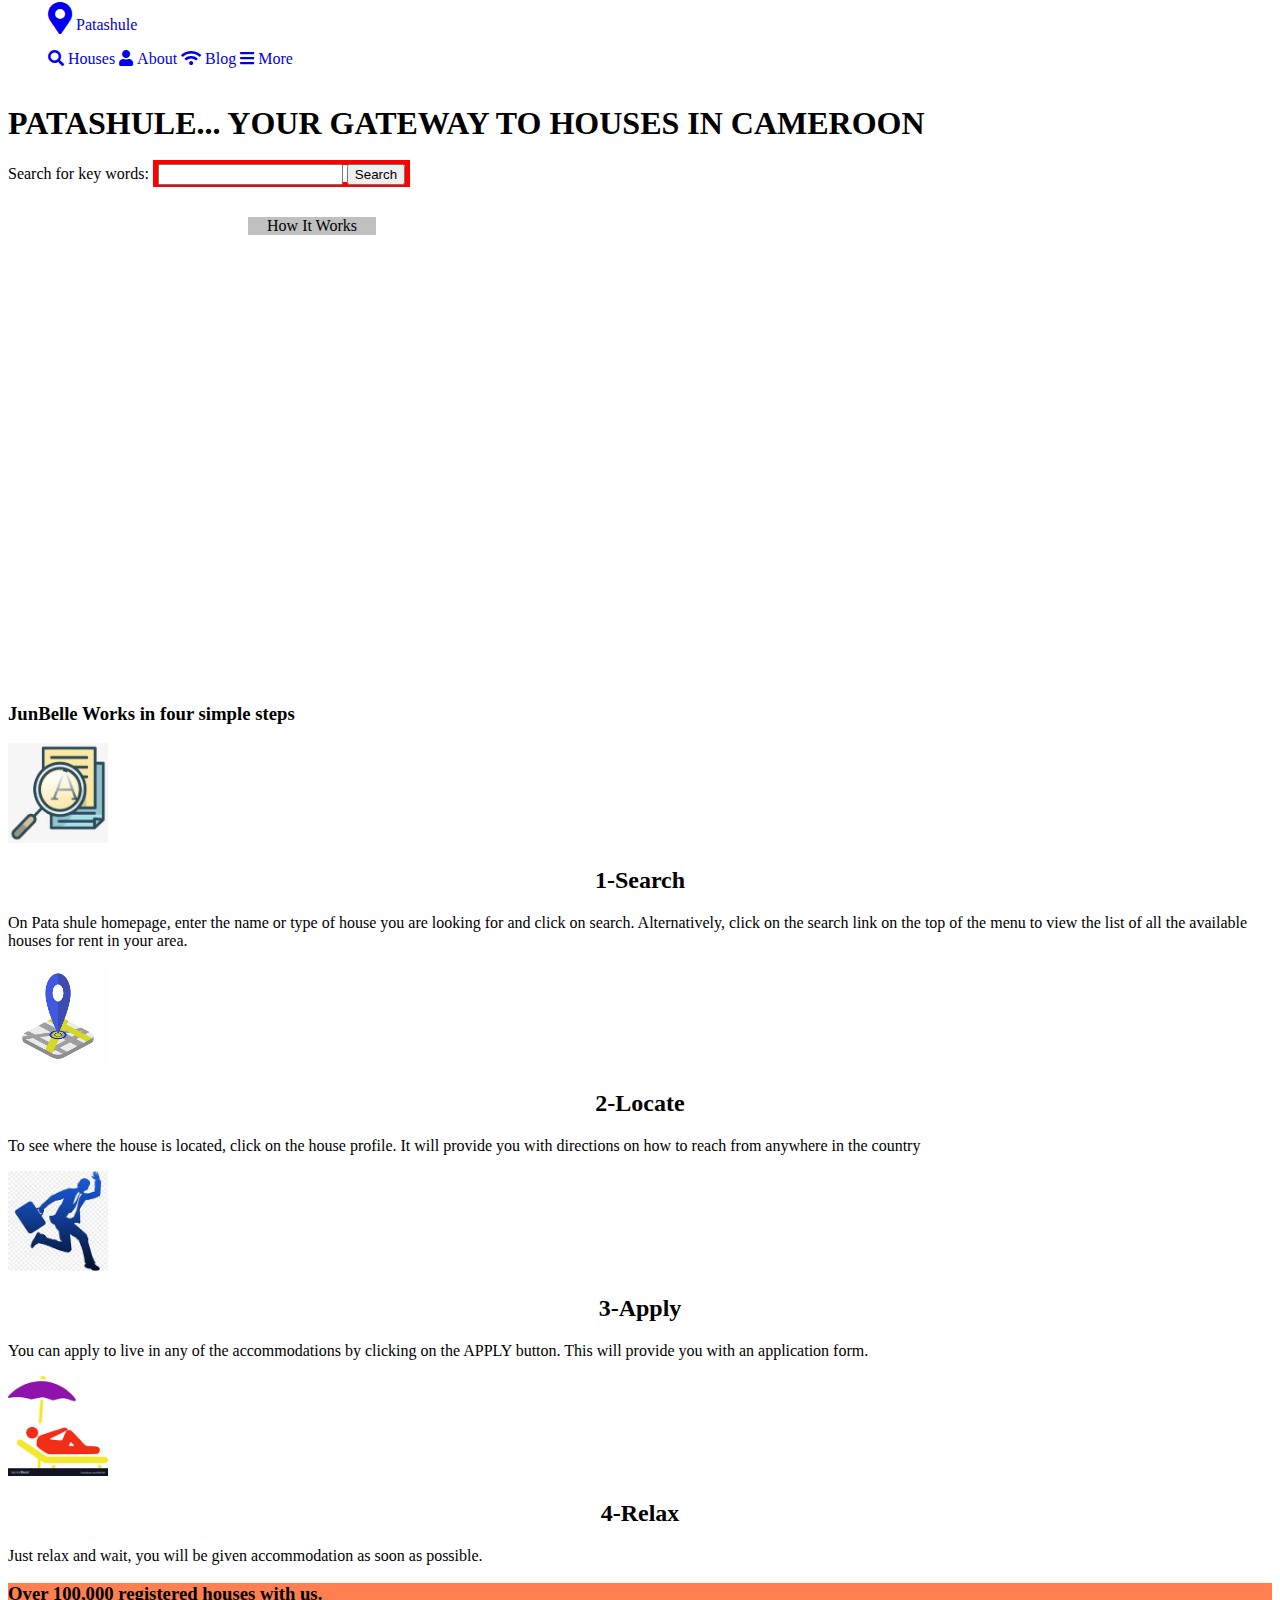
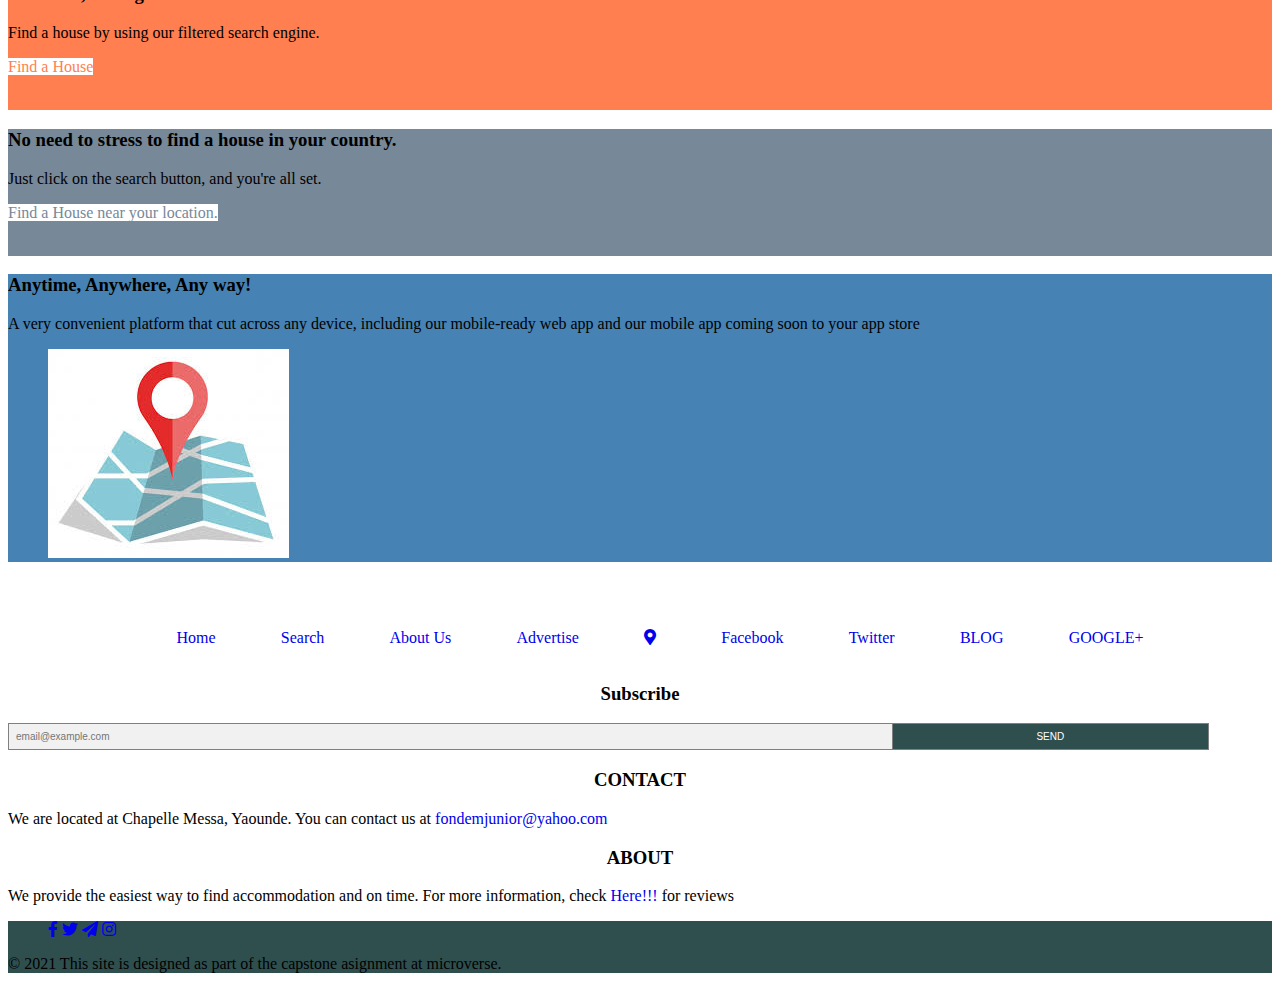
==== commit 35cefb3d: "Fix the overflow footer" ====
--- a/index.html
+++ b/index.html
@@ -208,13 +208,13 @@
         <section>
         <div class="lower-footer text-white">
             <div class="row">
-                <ul class="col-lg-4">
+                <ul class="col-lg-3 ps-3">
                     <li><a href="#" class="text-white"><i class="fab fa-facebook-f"></i></a></li>
                     <li><a href="#" class="text-white"><i class="fab fa-twitter"></i></a></li>
                     <li><a href="#" class="text-white"><i class="fas fa-paper-plane"></i></a></li>
                     <li><a href="#" class="text-white"><i class="fab fa-instagram"></i></a></li>
                 </ul>
-                <div class="col-lg-8 ps-2"><p class="float-lg-end">© 2021 This site is designed as part of the capstone asignment at microverse.</p></div>
+                <div class="col-lg-8 ps-3"><p class="float-lg-end">© 2021 This site is designed as part of the capstone asignment at microverse.</p></div>
             </div>
         </div>
         </section>
--- a/style.css
+++ b/style.css
@@ -46,6 +46,11 @@
   background-size: cover;
 }
 
+.background-search-header {
+  display: flex;
+  flex-direction: column;
+}
+
 a {
   text-decoration: none;
   list-style: none;
@@ -158,52 +163,61 @@
     width: 70%;
   }
 
-  .form-inline button {
+  .button-flex {
+    flex-direction: row;
+    border: 5px solid red;
+    flex-wrap: nowrap;
+  }
+
+  .background-search-header {
+    display: flex;
+  }
+}
+
+/* .form-inline button {
     padding: 10px 20px;
     background-color: cornflowerblue;
     border: 1px solid #ddd;
     color: white;
     cursor: pointer;
     text-transform: uppercase;
-  }
-
-  form.form-style button {
-    width: 25%;
-    padding: 7px;
-    font-size: 10px;
-  }
-
-  .middlefooter-header {
-    text-align: center;
-  }
+  } */
+form.form-style button {
+  width: 25%;
+  padding: 7px;
+  font-size: 10px;
+}
+
+.middlefooter-header {
+  text-align: center;
 }
 
 select {
   padding: 4px;
 }
 
-.form-inline {
+/* .form-inline {
   background-color: gray;
   width: 70%;
   margin: auto;
-}
-
-.form-inline1 {
+} */
+
+/* .form-inline1 {
   display: flex;
   flex-flow: row wrap;
   align-items: center;
-}
-
-.form-inline input {
+} */
+
+/* .form-inline input {
   vertical-align: middle;
   margin: 0 0 0 0;
   padding: 10px;
   background-color: #fff;
   border: 1px solid #ddd;
   width: 80%;
-}
-
-@media (max-width: 768px) {
+} */
+
+/* @media (max-width: 768px) {
   .form-inline input {
     margin: 10px 0;
     width: 95%;
@@ -218,9 +232,9 @@
     background-color: orangered;
     width: 95%;
   }
-}
-
-@media only screen and (min-width: 992px) {
+} */
+
+/* @media only screen and (min-width: 1024px) {
   .form-inline button {
     background-color: orangered;
   }
@@ -228,7 +242,7 @@
   .form-inline input {
     width: 85%;
   }
-}
+} */
 
 /* list of items file */
 
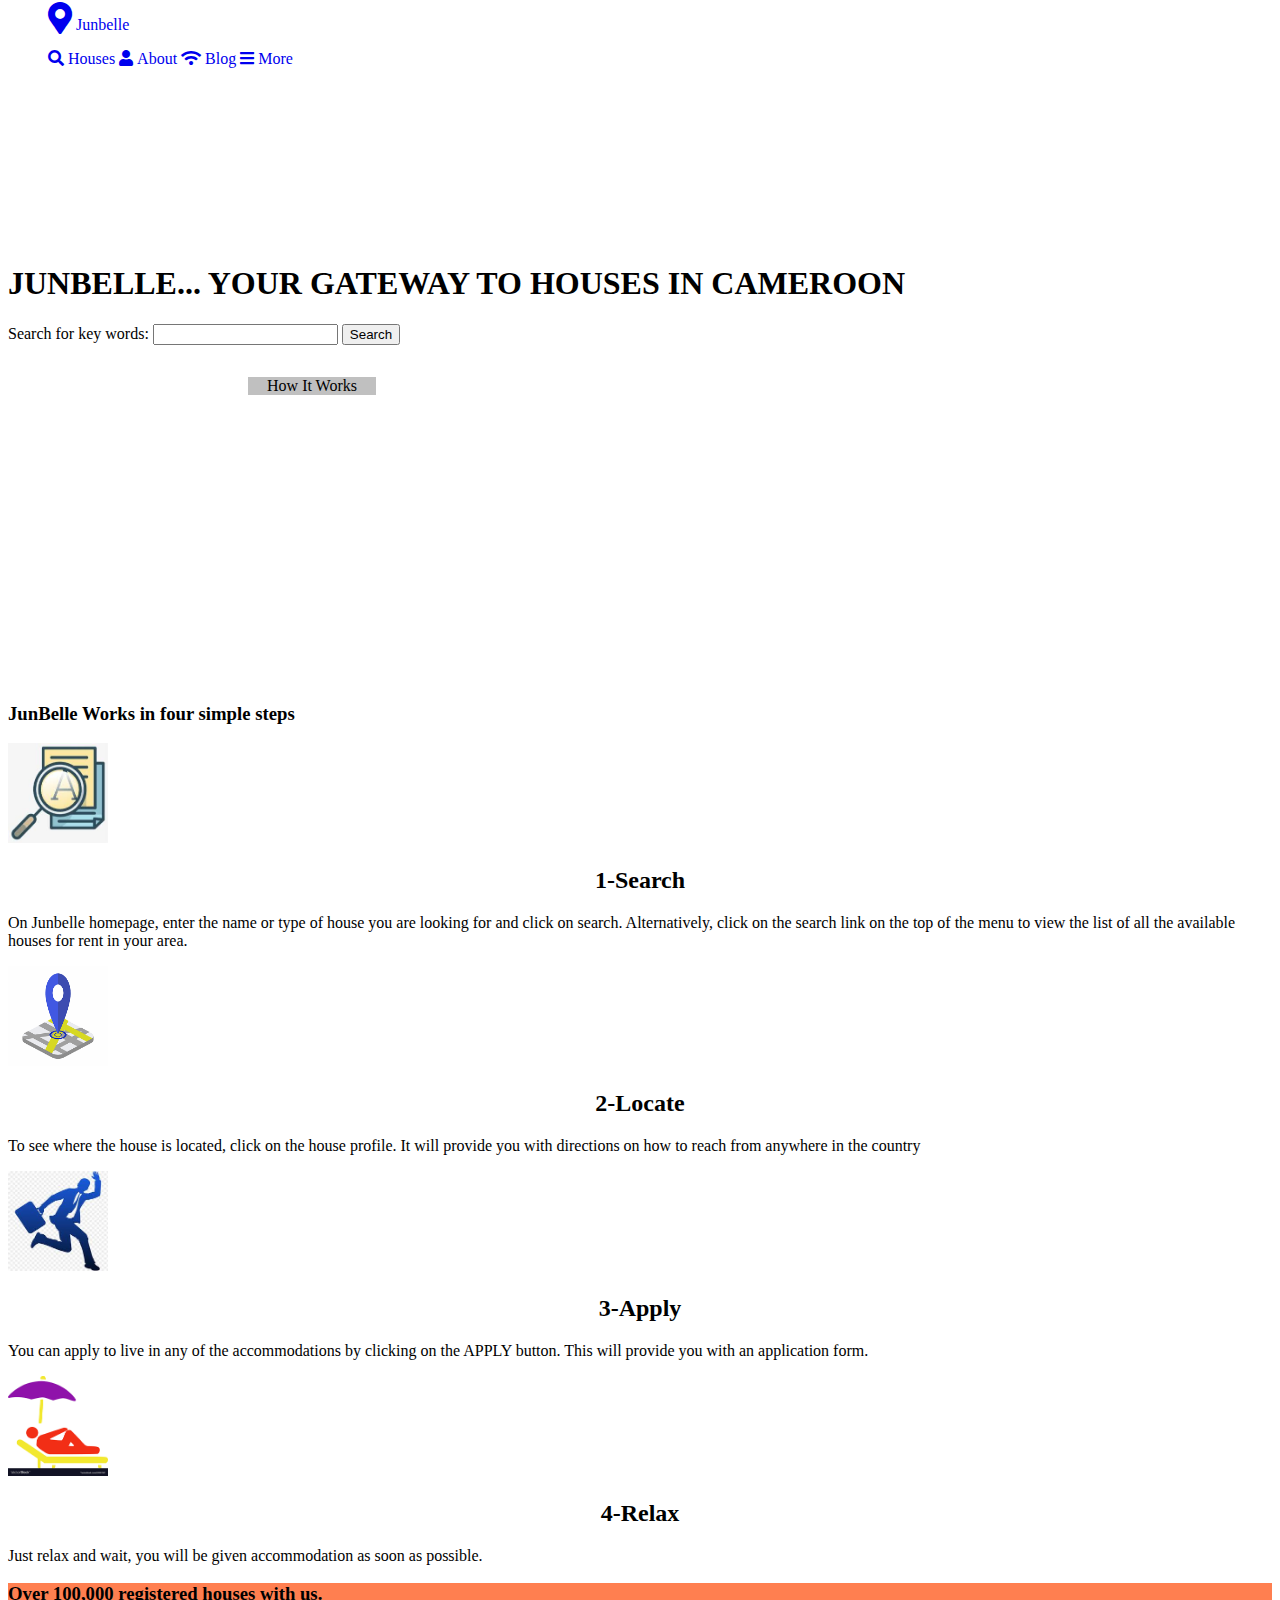
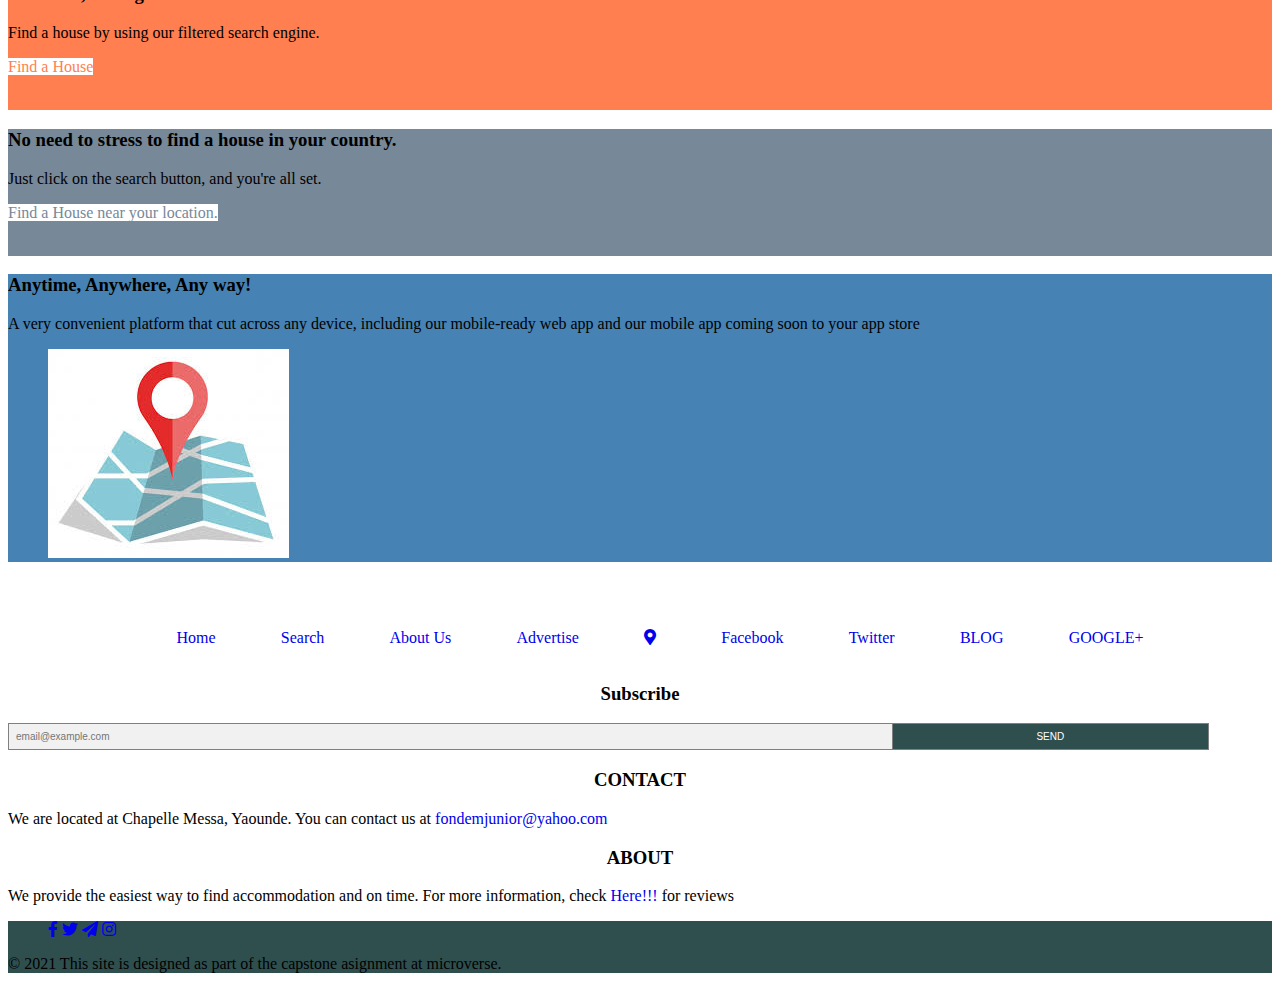
==== commit 86f795c6: "Fix the search button on the header" ====
--- a/index.html
+++ b/index.html
@@ -19,7 +19,7 @@
                 <div class="col-12 col-md-3">
                 <ul class="d-flex list-deco justify-content-center pt-2 float-md-start">
                     <li><a href="#" class="text-white"><i class="fas fa-map-marker-alt fa-2x"></i></a></li>
-                    <li><a href="#" class="ps-3 text-white">Patashule</a></li>
+                    <li><a href="#" class="ps-3 text-white">Junbelle</a></li>
                 </ul>
             </div>
             
@@ -40,7 +40,7 @@
         <section>
         <div class="container background-image">
             <div class="background-search-header">
-            <h1 class="text-white">PATASHULE... YOUR GATEWAY <span class="">TO HOUSES IN CAMEROON</span></h1>
+            <h1 class="text-white">JUNBELLE... YOUR GATEWAY <span class="">TO HOUSES IN CAMEROON</span></h1>
             <form class="p-1 rounded bg-secondary" action="/action_page.php">
                 <label for="search">Search for key words:</label>
                 
@@ -70,7 +70,7 @@
                 </div>
                 <div>
                     <p>
-                        On Pata shule homepage, enter the name or type of house you are looking for and click on search. Alternatively, click on
+                        On Junbelle homepage, enter the name or type of house you are looking for and click on search. Alternatively, click on
                         the search link on the top of the menu to view the list of all the available houses for rent in your area.
                     </p>
                 </div>
--- a/style.css
+++ b/style.css
@@ -49,6 +49,7 @@
 .background-search-header {
   display: flex;
   flex-direction: column;
+  padding-top: 10rem;
 }
 
 a {
@@ -165,7 +166,6 @@
 
   .button-flex {
     flex-direction: row;
-    border: 5px solid red;
     flex-wrap: nowrap;
   }
 
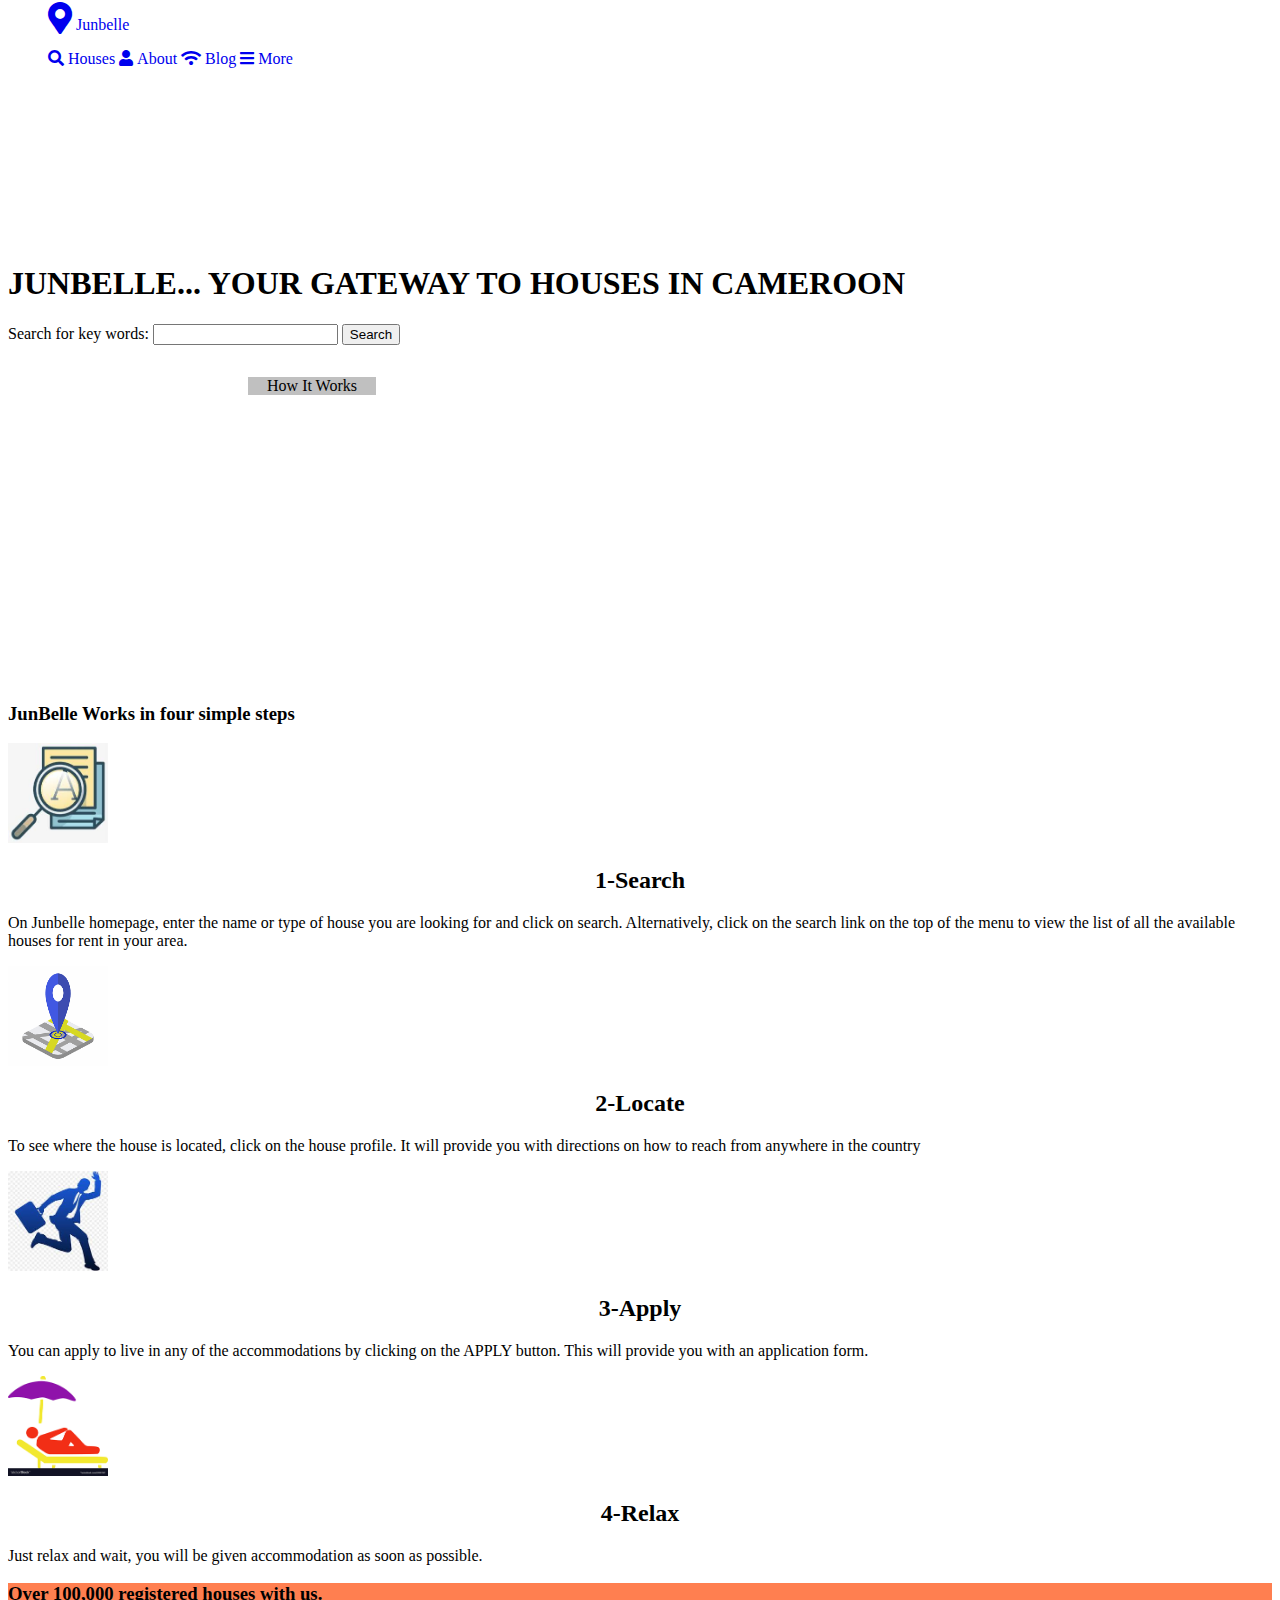
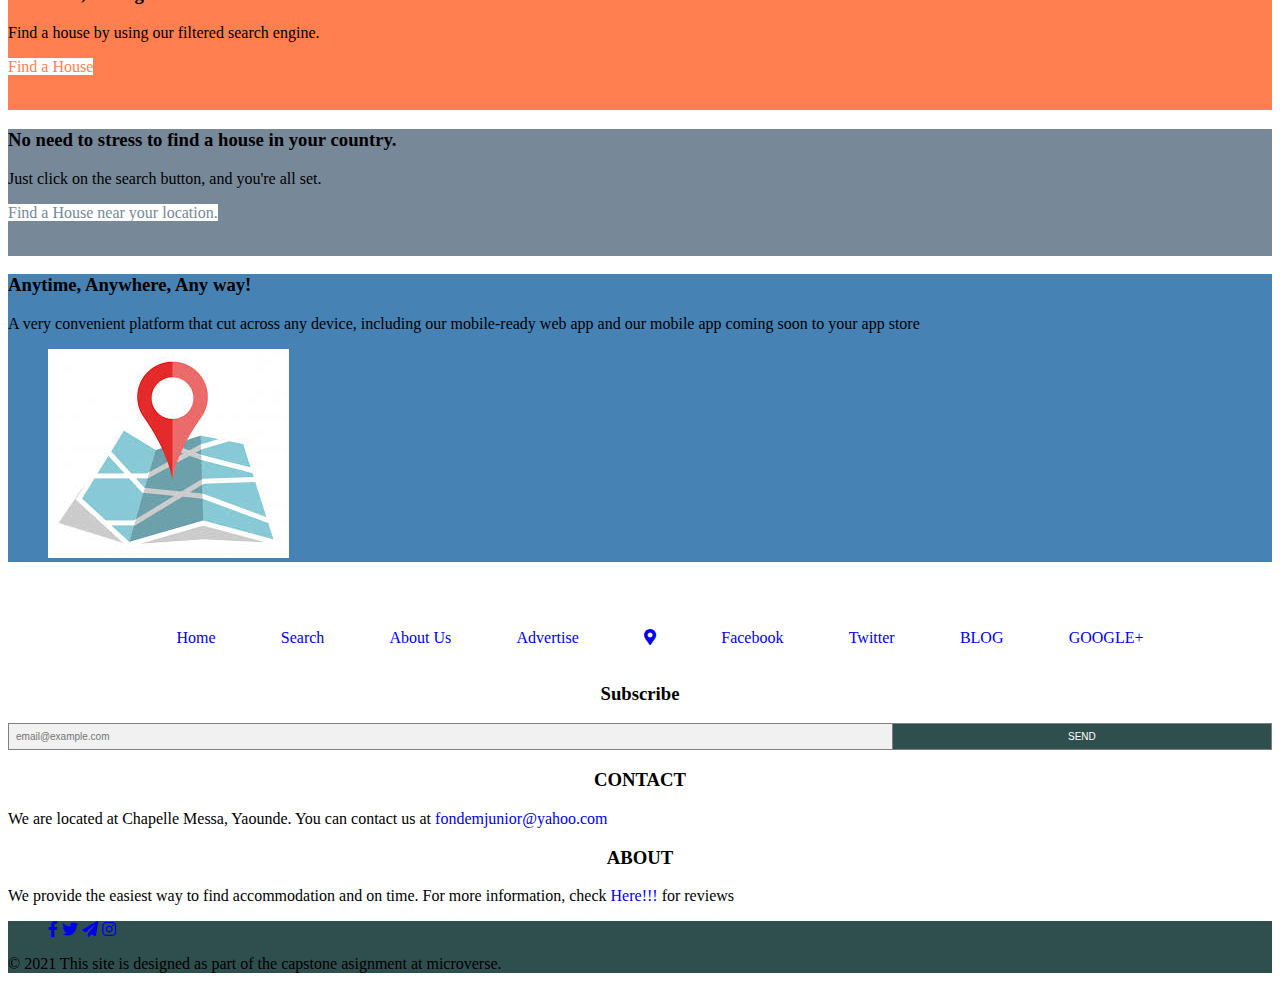
==== commit e2bcebb1: "Add link to search image on main page" ====
--- a/index.html
+++ b/index.html
@@ -63,7 +63,7 @@
             <div class="row">
             <article class="col-sm-12 col-md-12 col-lg-6">
                 <div class="icon d-flex justify-content-center">
-                    <img src="images/search-1.jfif" class="img-fluid img-main" alt="" width="100" height="100">
+                    <a href="items.html"><img src="images/search-1.jfif" class="img-fluid img-main" alt="" width="100" height="100"></a>
                 </div>
                 <div>
                     <h2 class="main-header">1-Search</h2>
--- a/style.css
+++ b/style.css
@@ -8,7 +8,7 @@
   font-size: 17px;
   border: 1px solid grey;
   float: left;
-  width: 80%;
+  width: 70%;
   background: #f1f1f1;
 }
 
@@ -16,7 +16,7 @@
 form.form-style button {
   float: left;
   margin-top: 0%;
-  width: 15%;
+  width: 25%;
   padding: 10px;
   background-color: darkslategrey;
   color: white;
@@ -172,20 +172,12 @@
   .background-search-header {
     display: flex;
   }
-}
-
-/* .form-inline button {
-    padding: 10px 20px;
-    background-color: cornflowerblue;
-    border: 1px solid #ddd;
-    color: white;
-    cursor: pointer;
-    text-transform: uppercase;
-  } */
-form.form-style button {
-  width: 25%;
-  padding: 7px;
-  font-size: 10px;
+
+  form.form-style button {
+    width: 30%;
+    padding: 7px;
+    font-size: 10px;
+  }
 }
 
 .middlefooter-header {
@@ -196,54 +188,6 @@
   padding: 4px;
 }
 
-/* .form-inline {
-  background-color: gray;
-  width: 70%;
-  margin: auto;
-} */
-
-/* .form-inline1 {
-  display: flex;
-  flex-flow: row wrap;
-  align-items: center;
-} */
-
-/* .form-inline input {
-  vertical-align: middle;
-  margin: 0 0 0 0;
-  padding: 10px;
-  background-color: #fff;
-  border: 1px solid #ddd;
-  width: 80%;
-} */
-
-/* @media (max-width: 768px) {
-  .form-inline input {
-    margin: 10px 0;
-    width: 95%;
-  }
-
-  .form-inline1 {
-    flex-direction: column;
-    align-items: stretch;
-  }
-
-  .form-inline button {
-    background-color: orangered;
-    width: 95%;
-  }
-} */
-
-/* @media only screen and (min-width: 1024px) {
-  .form-inline button {
-    background-color: orangered;
-  }
-
-  .form-inline input {
-    width: 85%;
-  }
-} */
-
 /* list of items file */
 
 .card-b-color {
